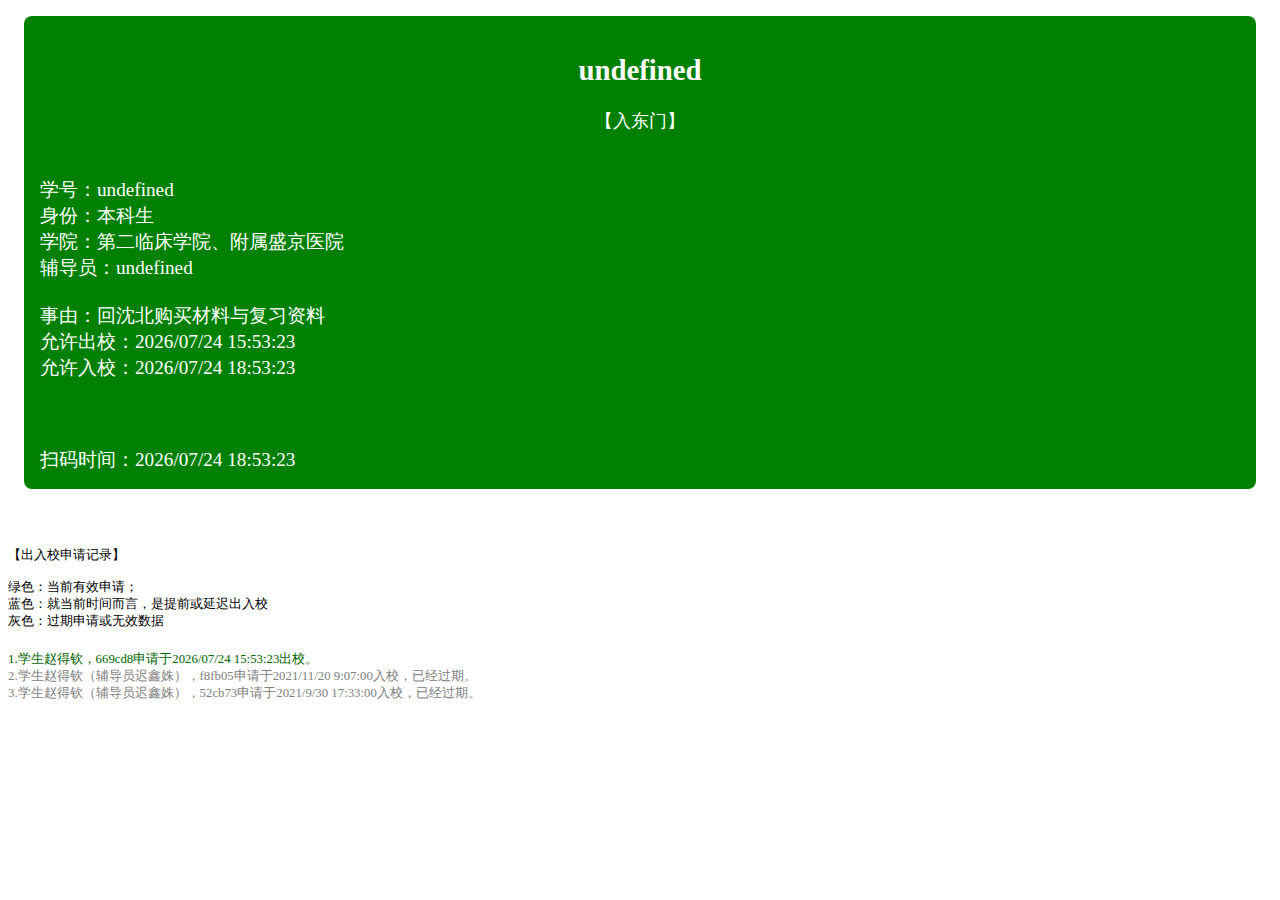
==== back.html @ 03fe89a9 "细节调整" ====
<!DOCTYPE html>
<!-- saved from url=(0061)http://weixin.cmu.edu.cn:10159/track/stu_inout.aspx?code=woeg -->
<html xmlns="http://www.w3.org/1999/xhtml">
<head>
    <meta http-equiv="Content-Type" content="text/html; charset=UTF-8">
    <meta name="viewport" content="width=device-width, initial-scale=1.0, user-scalable=no">
    <title>
        学生出入校扫码确认
    </title>
    <style>
        body, div {
            font-family: 微软雅黑;
            font-size: 1.1rem;
            text-align: center;
        }

        a {
            text-decoration: none;
        }

        .divgray {
            color: gray;
            font-size: 0.8rem;
            text-align: left;
        }

        .divblue {
            color: darkblue;
            font-size: 0.8rem;
            text-align: left;
        }

        .divgreen {
            color: darkgreen;
            font-size: 0.8rem;
            text-align: left;
        }

        .card {
            font-size: 1.2rem;
            background-color: darkgreen;
            color: #FFFFFF;
            margin: 1rem;
            padding: 1rem;
            border-radius: 0.5rem;
            text-align: left;
        }

        .cardred {
            font-size: 1.2rem;
            background-color: green;
            color: #FFFFFF;
            margin: 1rem;
            padding: 1rem;
            border-radius: 0.5rem;
            text-align: left;
        }
    </style>
    <style type="text/css">/* Copyright 2014-present Evernote Corporation. All rights reserved. */
    @keyframes caretBlink {
        from {
            opacity: 1.0;
        }
        to {
            opacity: 0.0;
        }
    }

    @keyframes rotateSpinner {
        from {
            transform: rotate(0deg);
        }
        to {
            transform: rotate(360deg);
        }
    }

    #text-tool-caret {
        animation-name: caretBlink;
        animation-iteration-count: infinite;
        animation-timing-function: cubic-bezier(1.0, 0, 0, 1.0);
        animation-duration: 1s;
    }

    #en-markup-loading-spinner {
        position: absolute;
        top: calc(50% - 16px);
        left: calc(50% - 16px);
        width: 32px;
        height: 32px;
    }

    #en-markup-loading-spinner img {
        position: relative;
        top: 0px;
        left: 0px;
        animation-name: rotateSpinner;
        animation-duration: 0.6s;
        animation-iteration-count: infinite;
        animation-timing-function: linear;
    }
    </style>
    <style type="text/css">/* Copyright 2014-present Evernote Corporation. All rights reserved. */
    .skitchToastBoxContainer {
        position: absolute;
        width: 100%;
        text-align: center;
        top: 30px;
        -webkit-user-select: none;
        -moz-user-select: none;
        pointer-events: none;
    }

    .skitchToastBox {
        width: 200px;
        height: 16px;
        padding: 12px;
        background-color: rgba(47, 55, 61, 0.95);
        border-radius: 4px;
        color: white;
        cursor: default;
        font-size: 10pt;
        text-shadow: 1px 1px 2px rgba(0, 0, 0, 0.32);
        font-family: 'Soleil', Helvetica, Arial, sans-serif;
        border: 2px rgba(255, 255, 255, 0.38) solid;
    }

    .lang-zh-cn .skitchToastBox {
        font-family: '微软雅黑', 'Microsoft YaHei', SimSun,
        '&#x30E1;&#x30A4;&#x30EA;&#x30AA;', Meiryo, 'MS PGothic', 'Soleil',
        Helvetica, Arial, sans-serif;
    }

    .lang-ja-jp .skitchToastBox {
        font-family: '&#x30E1;&#x30A4;&#x30EA;&#x30AA;', Meiryo, 'MS PGothic',
        '微软雅黑', 'Microsoft YaHei', SimSun, 'Soleil', Helvetica, Arial,
        sans-serif;
    }

    .skitchToast {
        padding-left: 20px;
        padding-right: 20px;
        display: inline-block;
        height: 10px;
        color: #f1f5f8;
        text-align: center;
    }

    .skitchVisible {
        /* Don't remove this class it's a hack used by the Evernote Clipper */
    }
    </style>
    <style type="text/css">/* Copyright 2014-present Evernote Corporation. All rights reserved. */

    @font-face {
        font-family: 'Soleil';
        src: url([data-uri]);
        font-weight: normal;
        font-style: normal;
    }
    </style>
    <style type="text/css">/* Copyright 2019-present Evernote Corporation. All rights reserved. */

    #en-markup-disabled {
        position: fixed;
        z-index: 9999;
        width: 100%;
        height: 100%;
        top: 0px;
        left: 0px;
        cursor: default;
        -webkit-user-select: none;
    }

    #en-markup-alert-container {
        position: absolute;
        z-index: 9999;
        width: 450px;
        left: calc(50% - 225px);
        top: calc(50% - 85px);
        background-color: white;
        box-shadow: 0 2px 7px 1px rgba(0, 0, 0, 0.35);
        -webkit-user-select: none;
    }

    #en-markup-alert-container .cell-1 {
        position: relative;
        height: 110px;
        width: 105px;
        float: left;
        text-align: center;
        background-image: url([data-uri]);
        background-position: 65% 50%;
        background-repeat: no-repeat;
    }

    #en-markup-alert-container .cell-2 {
        position: relative;
        float: left;
        width: 345px;
        margin-top: 29px;
        margin-bottom: 20px;
    }

    #en-markup-alert-container .cell-2 .cell-2-title {
        margin-bottom: 5px;
        padding-right: 30px;
        font-size: 12pt;
        font-family: Tahoma, Arial;
    }

    #en-markup-alert-container .cell-2 .cell-2-message {
        padding-right: 30px;
        font-size: 9.5pt;
        font-family: Tahoma, Arial;
    }

    #en-markup-alert-container .cell-3 {
        position: relative;
        width: 450px;
        height: 60px;
        float: left;
        background-color: rgb(240, 240, 240);
    }

    #en-markup-alert-container .cell-3 button {
        position: absolute;
        top: 12px;
        right: 15px;
        width: 110px;
        height: 36px;
    }

    #en-markup-alert-container .cell-3 button.alt-button {
        position: absolute;
        top: 12px;
        right: 140px;
        width: 110px;
        height: 36px;
    }
    </style>
</head>
<body>
<script type="text/javascript" src="files/time.js"></script>
<span id="Label_htm"><div class="cardred"><br>
        <div style="font-size:1.8rem;font-weight:bold;"><script>var a = localStorage.stuname;
        document.write(a);</script></div><br>
        <div
                style="text-align:center;">【入东门】</div>
        <br>
        <br>学号：<script>var b = localStorage.stuid;
    document.write(b);</script>
        <br>身份：本科生
        <br>学院：第二临床学院、附属盛京医院
        <br>辅导员：<script>var c = localStorage.tchname;
    document.write(c);</script><br>
        <br>事由：回沈北购买材料与复习资料
        <br>允许出校：<script>var d = getOutTime();
    document.write(d);</script>
        <br>允许入校：<script>var e = getCurrentTime();
    document.write(e);</script><br>
        <br>
        <br>
        <br>扫码时间：<script>document.write(e)</script>
    </div>
    </span>
<br>
<br>
<div style="text-align:left;font-size:0.8rem;">【出入校申请记录】<br><br>
    绿色：当前有效申请；<br>
    蓝色：就当前时间而言，是提前或延迟出入校<br>
    灰色：过期申请或无效数据
</div>
<br>
<span id="Label_history"><div style="text-align:left;font-size:0.8rem;"><div class="divgreen">1.学生赵得钦，669cd8申请于<script>document.write(d);</script>出校。</div>
        <div class="divgray">2.学生赵得钦（辅导员迟鑫姝），f8fb05申请于2021/11/20 9:07:00入校，已经过期。</div>
        <div class="divgray">3.学生赵得钦（辅导员迟鑫姝），52cb73申请于2021/9/30 17:33:00入校，已经过期。</div>
    </div></span>


</body>

</html>
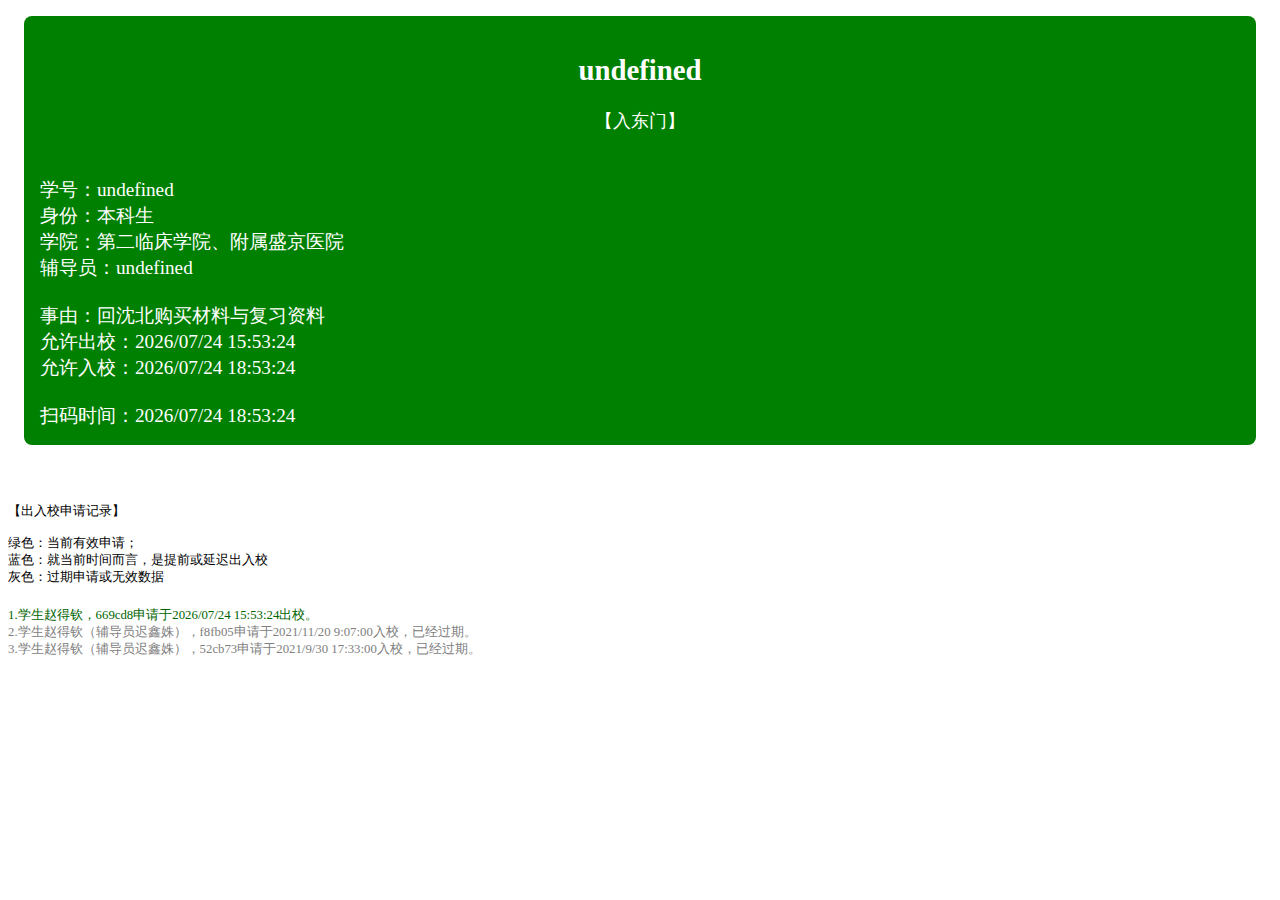
==== commit faf900d7: "调整行距" ====
--- a/back.html
+++ b/back.html
@@ -259,8 +259,6 @@
     document.write(d);</script>
         <br>允许入校：<script>var e = getCurrentTime();
     document.write(e);</script><br>
-        <br>
-        <br>
         <br>扫码时间：<script>document.write(e)</script>
     </div>
     </span>
@@ -280,4 +278,4 @@
 
 </body>
 
-</html>+</html>
